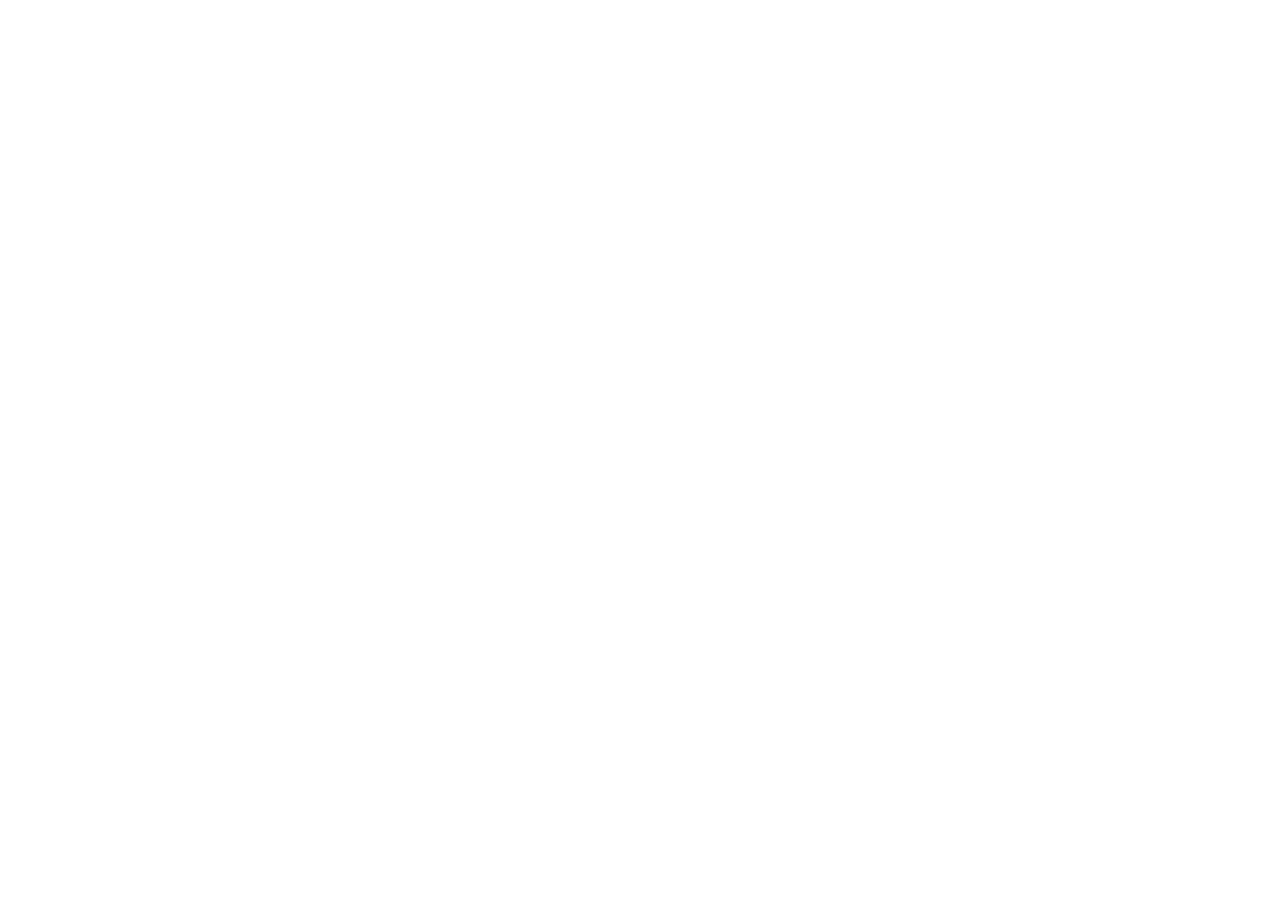
==== index.html @ 92a8e6c0 "first commit" ====
<!DOCTYPE html>
<html lang="en">
<head>
    <meta charset="UTF-8">
    <meta name="viewport" content="width=device-width, initial-scale=1.0">
    <meta http-equiv="X-UA-Compatible" content="ie=edge">
    <title>GIFS</title>
</head>
<body>

    






</body>
</html>
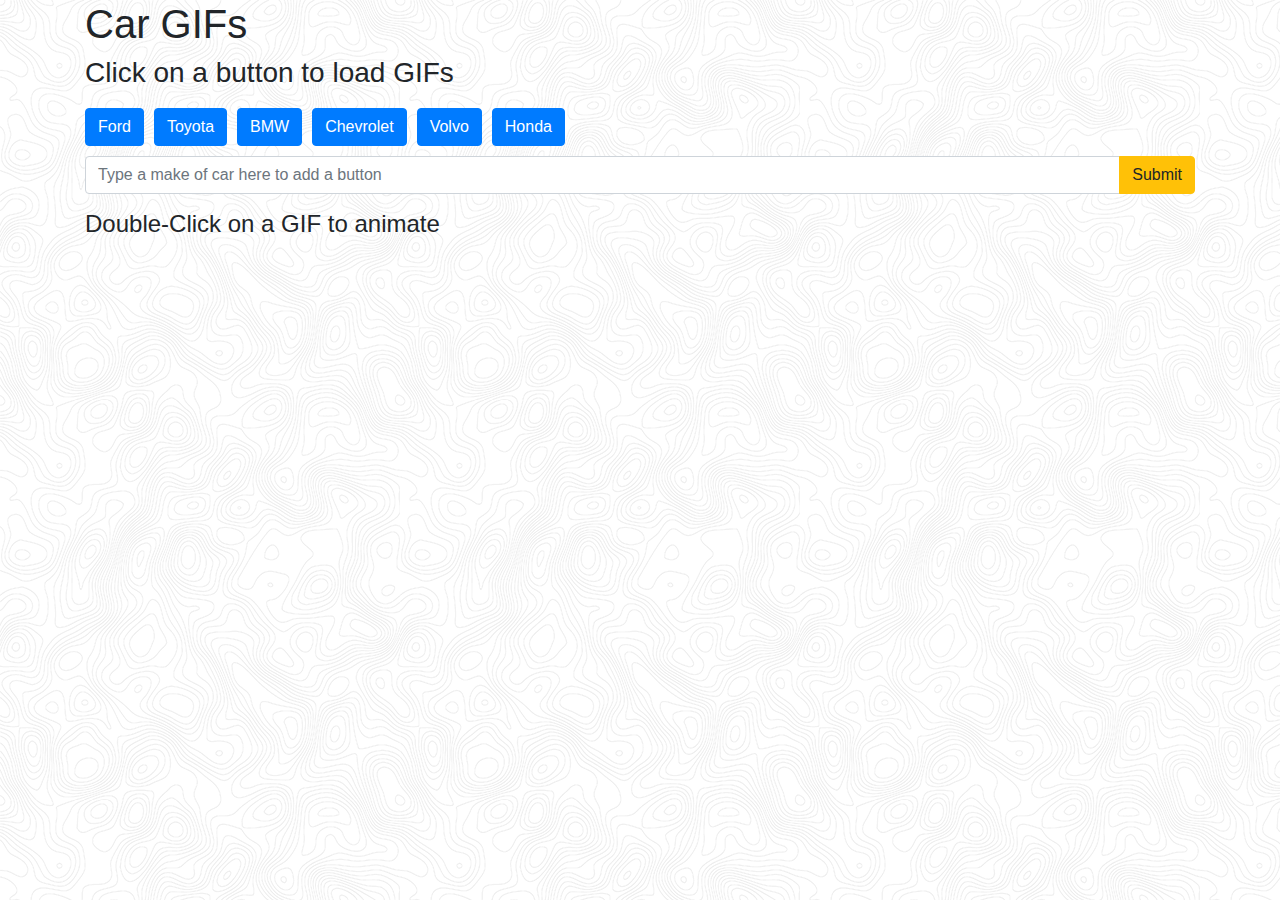
==== commit 425ea093: "more formatting" ====
--- a/index.html
+++ b/index.html
@@ -4,15 +4,42 @@
     <meta charset="UTF-8">
     <meta name="viewport" content="width=device-width, initial-scale=1.0">
     <meta http-equiv="X-UA-Compatible" content="ie=edge">
-    <title>GIFS</title>
+    <title>Document</title>
+    <script src="https://cdnjs.cloudflare.com/ajax/libs/jquery/3.2.1/jquery.min.js"></script>
+    
+
+    <link rel="stylesheet" href="https://maxcdn.bootstrapcdn.com/bootstrap/4.0.0/css/bootstrap.min.css" integrity="sha384-Gn5384xqQ1aoWXA+058RXPxPg6fy4IWvTNh0E263XmFcJlSAwiGgFAW/dAiS6JXm" crossorigin="anonymous">
+    <link href="https://fonts.googleapis.com/css?family=Pacifico|Pompiere|Yanone+Kaffeesatz|Yellowtail" rel="stylesheet">
+    <link rel="stylesheet" type="text/css" media="screen" href="assets/css/style.css">
 </head>
 <body>
+    
+    <div class="container">
+        <h1>Car GIFs</h1>
+        <h3>Click on a button to load GIFs</h3>
+        <div id="car-button"></div>
+    </div>
 
-    
+    <div class="container">
+        <form id="gif-form">
+
+           <div class="input-group mb-3">
+               <input type="text" class="form-control" id="car-make" placeholder="Type a make of car here to add a button" aria-label="Type a make of car here to add a button" aria-describedby="basic-addon2">
+                <div class="input-group-append">
+                    <button class="btn btn-warning" id="add-car" type="button">Submit</button>
+                </div>
+            </div>
 
 
+        </form>
+    </div>
+    
+    <div class="container">
+        <h4>Double-Click on a GIF to animate</h4>
+        <div id="gifs-view"></div>
+    </div>
 
-
+    <script src="assets/javascript/app.js"></script>
 
 
 </body>
--- a/assets/css/style.css
+++ b/assets/css/style.css
@@ -0,0 +1,31 @@
+.item {
+
+    display: inline-block;
+    margin-right: 10px;
+    margin-bottom: 10px;
+    border: 1px solid black;  
+}
+
+.btn-primary {
+
+margin-right: 10px;
+margin-top: 10px;
+}
+
+#gif-form {
+
+margin-top: 10px;
+
+}
+
+body {
+
+background-image: url("../images/topography.png");
+
+}
+
+.item {
+
+background-color: white;
+
+}
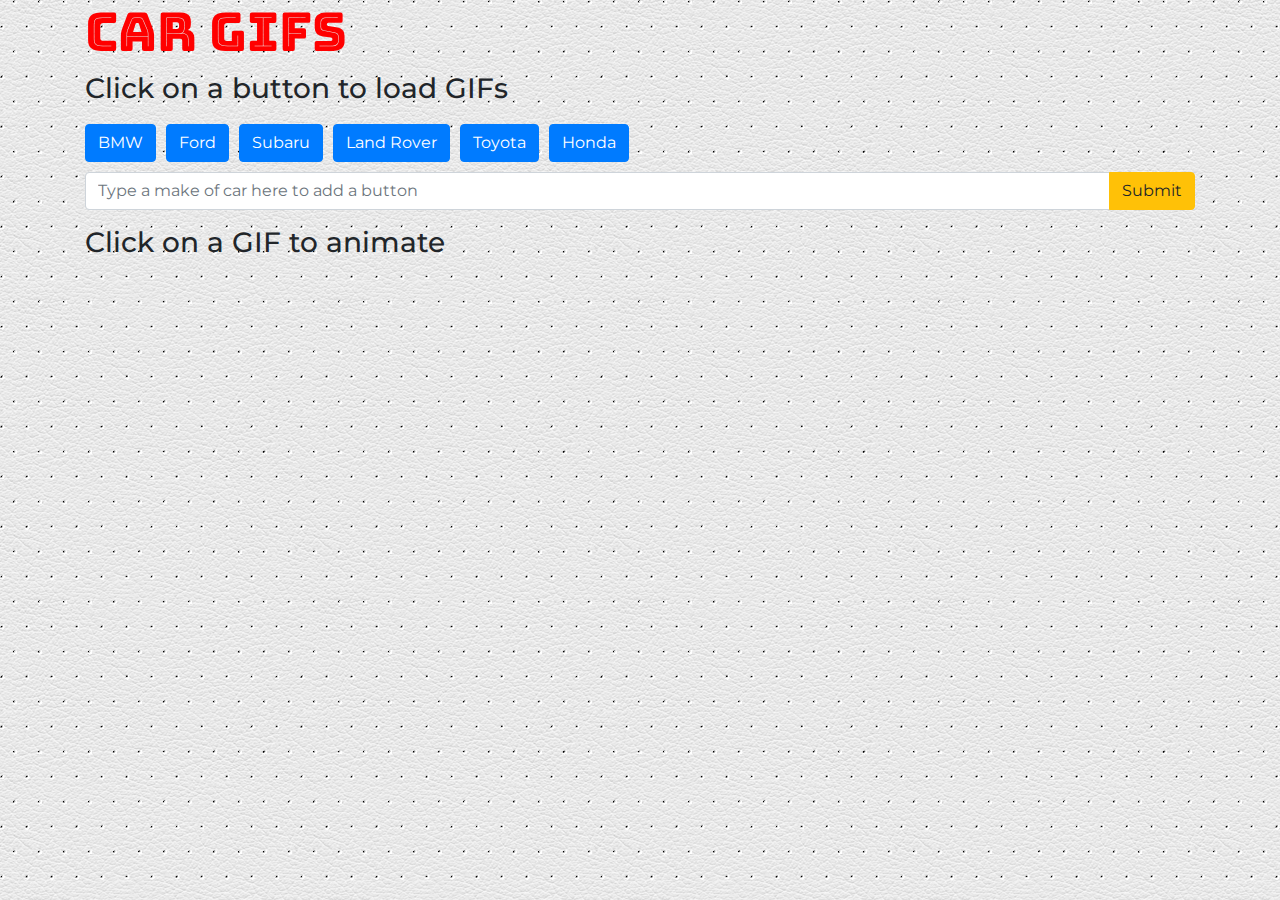
==== commit 9b4bfa33: "more formatting" ====
--- a/index.html
+++ b/index.html
@@ -9,7 +9,7 @@
     
 
     <link rel="stylesheet" href="https://maxcdn.bootstrapcdn.com/bootstrap/4.0.0/css/bootstrap.min.css" integrity="sha384-Gn5384xqQ1aoWXA+058RXPxPg6fy4IWvTNh0E263XmFcJlSAwiGgFAW/dAiS6JXm" crossorigin="anonymous">
-    <link href="https://fonts.googleapis.com/css?family=Pacifico|Pompiere|Yanone+Kaffeesatz|Yellowtail" rel="stylesheet">
+    <link href="https://fonts.googleapis.com/css?family=Bungee+Inline|Oswald|Montserrat|Yellowtail" rel="stylesheet">
     <link rel="stylesheet" type="text/css" media="screen" href="assets/css/style.css">
 </head>
 <body>
@@ -35,7 +35,7 @@
     </div>
     
     <div class="container">
-        <h4>Double-Click on a GIF to animate</h4>
+        <h3>Click on a GIF to animate</h3>
         <div id="gifs-view"></div>
     </div>
 
--- a/assets/css/style.css
+++ b/assets/css/style.css
@@ -10,6 +10,9 @@
 
 margin-right: 10px;
 margin-top: 10px;
+font-family: 'Montserrat', sans-serif;
+
+
 }
 
 #gif-form {
@@ -20,12 +23,52 @@
 
 body {
 
-background-image: url("../images/topography.png");
+background-image: url("../images/background.png");
 
 }
 
 .item {
 
 background-color: white;
+font-family: 'Montserrat', sans-serif;
+
 
 }
+
+h1 {
+
+    font-family: 'Bungee Inline', cursive;
+    font-size: 40pt;
+    color: red;
+
+
+}
+
+h3 {
+
+    font-family: 'Montserrat', sans-serif;
+
+}
+
+h4 {
+
+
+    font-family: 'Montserrat', sans-serif;
+
+}
+
+#car-make {
+
+    font-family: 'Montserrat', sans-serif;
+
+
+
+}
+
+#add-car {
+
+    font-family: 'Montserrat', sans-serif;
+
+
+
+}